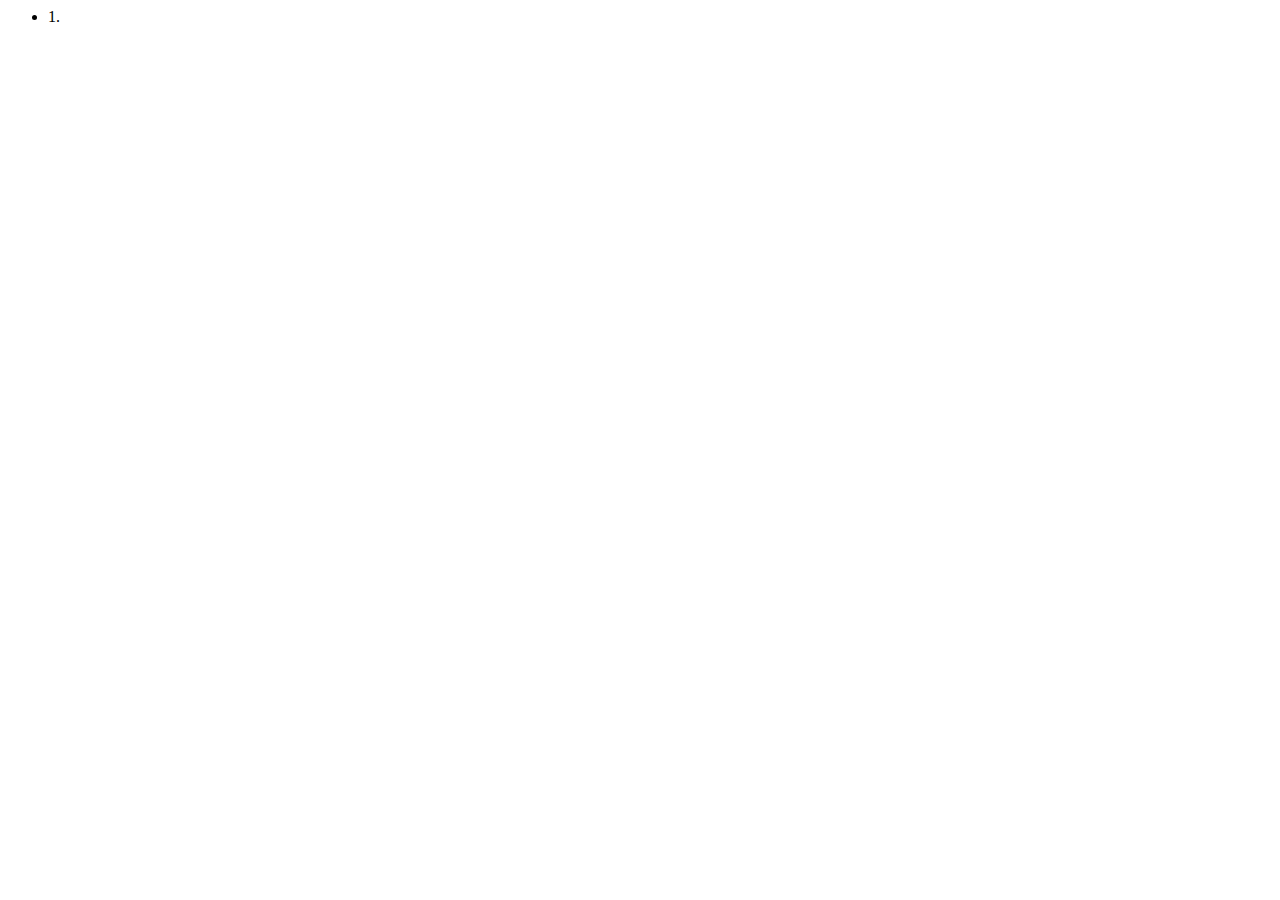
==== index.html @ 118de435 "initial commit" ====
<html lang="en">
<head>
    <meta charset="UTF-8">
    <meta http-equiv="X-UA-Compatible" content="IE=edge">
    <meta name="viewport" content="width=device-width, initial-scale=1.0">
    <title>Document</title>
</head>
<body>
    <ul>
        <li>1. <a href="./test/"></a></li>
    </ul>
</body>
</html>
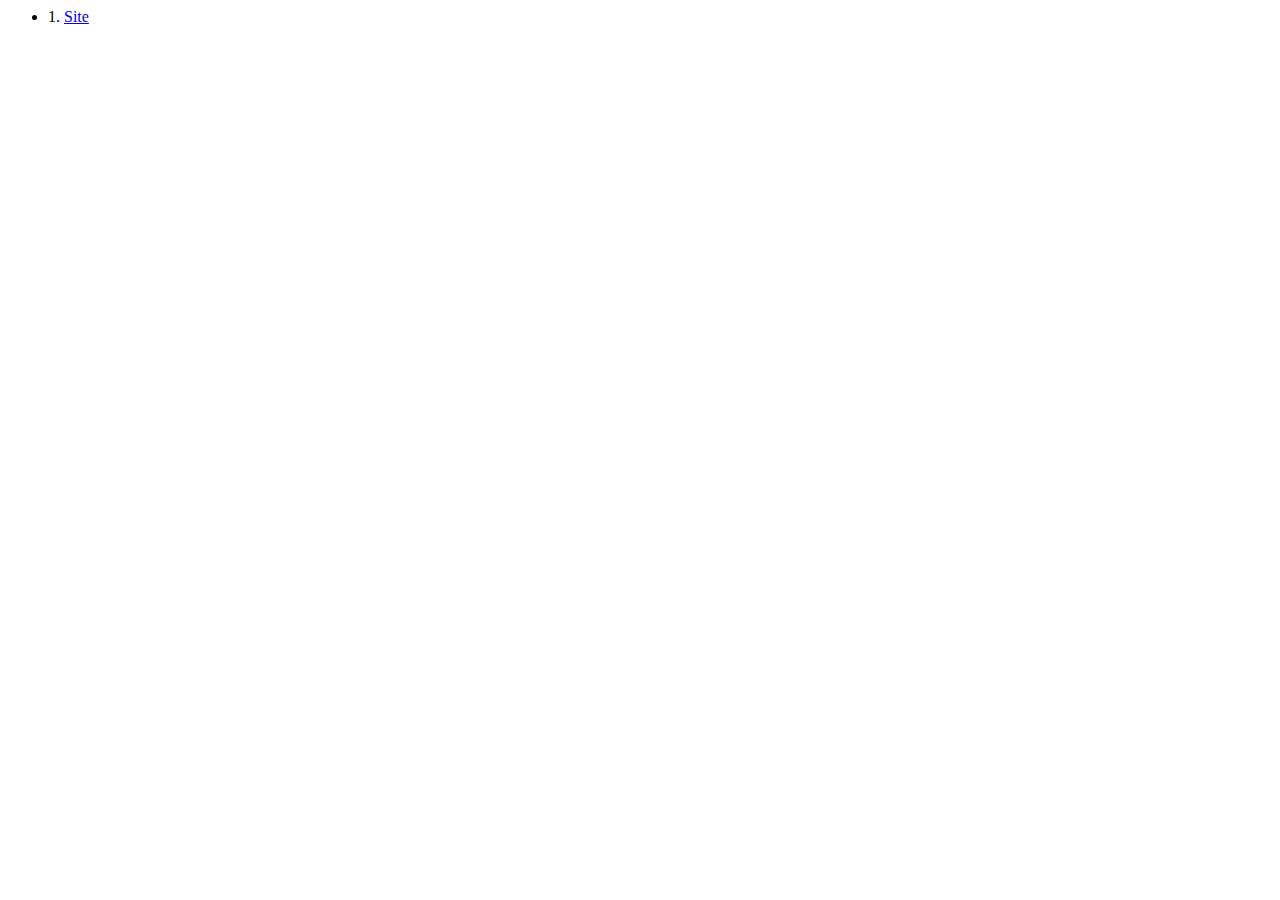
==== commit 0b784673: "added site" ====
--- a/index.html
+++ b/index.html
@@ -7,7 +7,7 @@
 </head>
 <body>
     <ul>
-        <li>1. <a href="./test/"></a></li>
+        <li>1. <a href="./test/">Site</a></li>
     </ul>
 </body>
 </html>